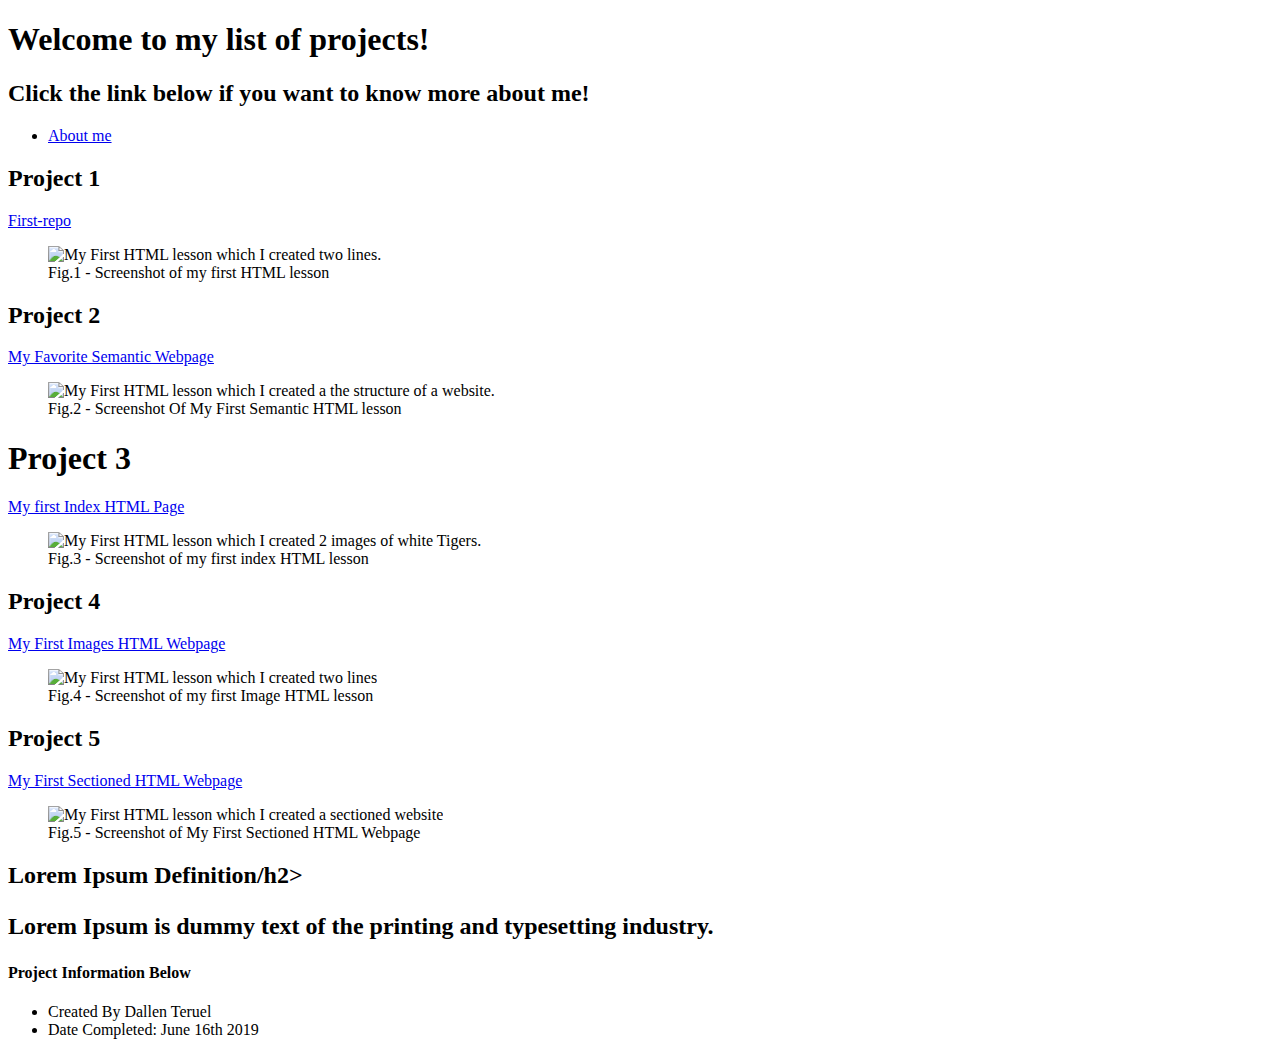
==== Lesson02-my-projects.html @ a61a45d4 "Updated the file for lesson 2" ====
<!DOCTYPE html>
<html lang="en" dir="ltr">
  <head>
  <meta charset="utf-8">
<title>Portfolio</title>

<body>

<header>
  <h1>Welcome to my list of projects!</h1>
</header>

<nav>
<header>
  <h2>Click the link below if you want to know more about me!</h2>
</header>
  <ul>
    <li><a href="index.html">About me</a></li>
  </ul>
</nav>

<div>

<header>
  <h2>Project 1</h2>
  <a href="../first-repo/file.txt">First-repo</a>
</header>

<figure>
  <img src="file:///Users/dallen/Desktop/html100/portfolio/images/lesson%201a.png" alt="My First HTML lesson which I created two lines." height="120" width="390">
  <figcaption>Fig.1 - Screenshot of my first HTML lesson</figcaption>
</figure>


<header>
  <h2>Project 2</h2>
  <a href="../semantic-elements/semantic-elements.html">My Favorite Semantic Webpage</a>
</header>

<figure>
  <img src="file:///Users/dallen/Desktop/html100/portfolio/images/lesson%201b.png" alt="My First HTML lesson which I created a the structure of a website." height="220" width="390">
  <figcaption>Fig.2 - Screenshot Of My First Semantic HTML lesson</figcaption>
</figure>

<header>
  <h1>Project 3</h1>
  <a href="../semantic-elements/index.html">My first Index HTML Page</a>
</header>

<figure>
  <img src="file:///Users/dallen/Desktop/html100/portfolio/images/lesson%201c.png" alt="My First HTML lesson which I created 2 images of white Tigers." height="220" width="390">
  <figcaption>Fig.3 - Screenshot of my first index HTML lesson</figcaption>
</figure>


<header>
  <h2>Project 4</h2>
  <a href="../semantic-elements/images.html">My First Images HTML Webpage</a>
</header>
<figure>
  <img src="file:///Users/dallen/Desktop/html100/portfolio/images/lesson%202a.png" alt="My First HTML lesson which I created two lines" height="220" width="390">
  <figcaption>Fig.4 - Screenshot of my first Image HTML lesson</figcaption>
</figure>

<header>
  <h2>Project 5</h2>
<a href="../semantic-elements/sectioning-elements.html">My First Sectioned HTML Webpage</a>
</header>
<figure>
  <img src="file:///Users/dallen/Desktop/html100/portfolio/images/lesson%202b.png" alt="My First HTML lesson which I created a sectioned website" height="220" width="400">
  <figcaption>Fig.5 - Screenshot of My First Sectioned HTML Webpage</figcaption>
</figure>

  </div>


<article>
  <h2>Lorem Ipsum Definition/h2>
  <p>Lorem Ipsum is dummy text of the printing and typesetting industry.</p>
</article>

<footer>
  <h4>Project Information Below</h4>
<ul>
  <li>Created By Dallen Teruel</li>
  <li>Date Completed: June 16th 2019</li>
</ul>
</footer>

</body>

</html>
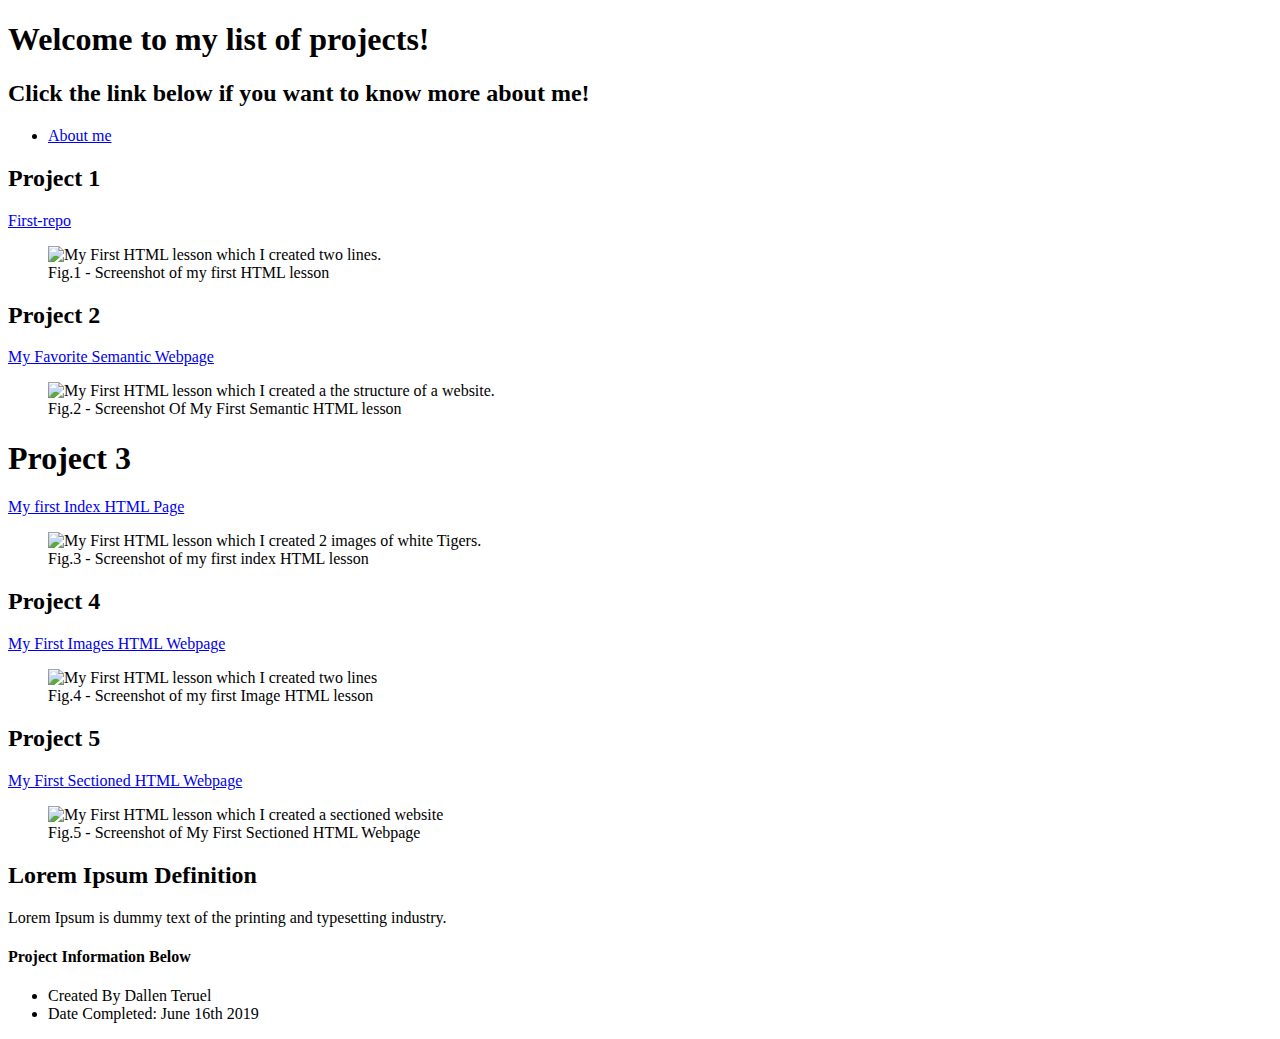
==== commit 06d4f9f9: "updating html" ====
--- a/Lesson02-my-projects.html
+++ b/Lesson02-my-projects.html
@@ -75,7 +75,7 @@
 
 
 <article>
-  <h2>Lorem Ipsum Definition/h2>
+  <h2>Lorem Ipsum Definition</h2>
   <p>Lorem Ipsum is dummy text of the printing and typesetting industry.</p>
 </article>
 
